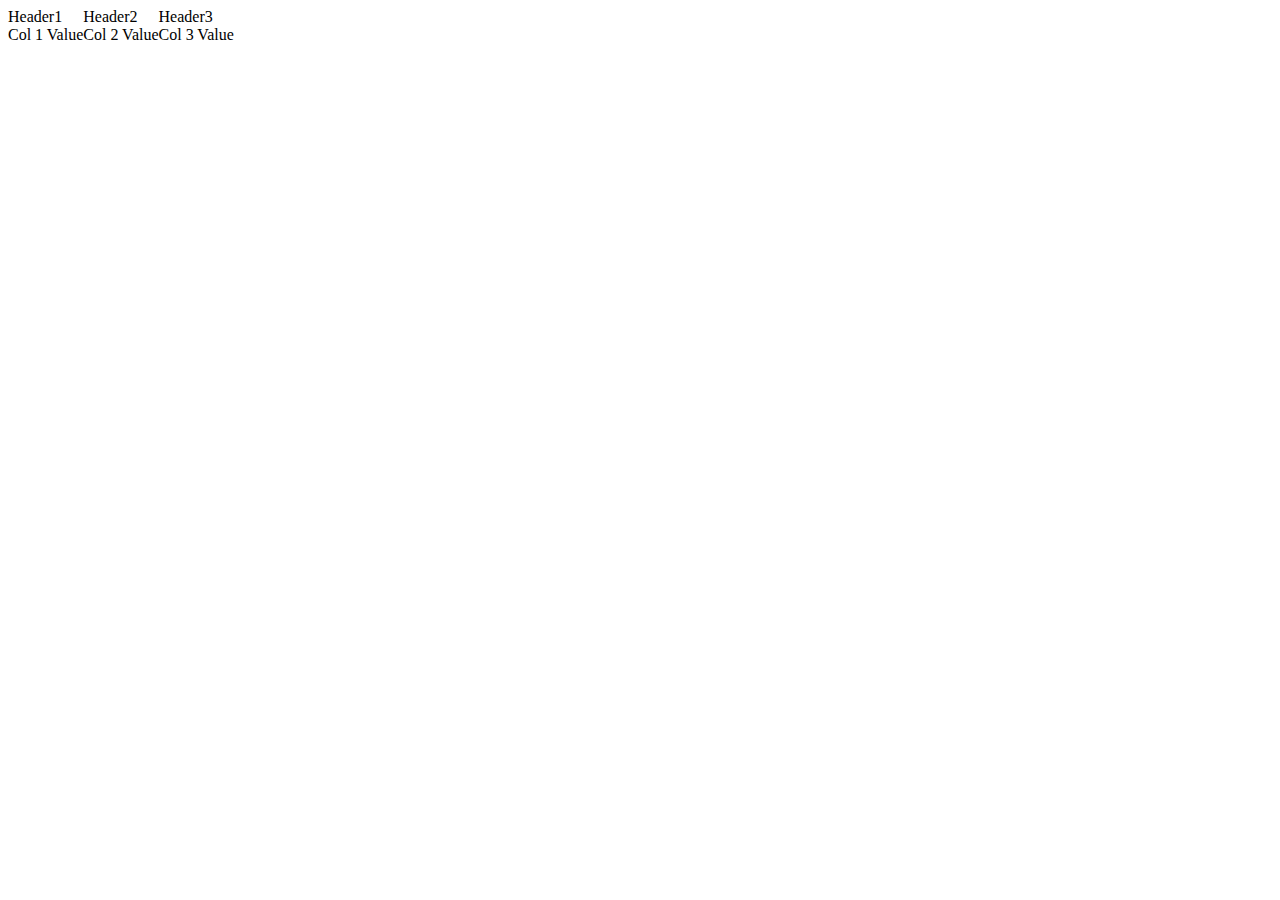
==== test.html @ 1c28d092 "Initial Commit" ====
<!DOCTYPE html>
<!--[if lt IE 7]>      <html class="no-js lt-ie9 lt-ie8 lt-ie7"> <![endif]-->
<!--[if IE 7]>         <html class="no-js lt-ie9 lt-ie8"> <![endif]-->
<!--[if IE 8]>         <html class="no-js lt-ie9"> <![endif]-->
<!--[if gt IE 8]><!-->
<html class="no-js">
<!--<![endif]-->

<head>
    <meta charset="utf-8">
    <meta http-equiv="X-UA-Compatible" content="IE=edge">
    <title></title>
    <meta name="description" content="">
    <meta name="viewport" content="width=device-width, initial-scale=1">
    <style>
        .table {
            display: table;
        }
        
        .tableHeader, .tableBody {
            display:table-row;
        }
        .tableHeader > div, .tableBody > div{
            display:table-cell;
        }
    </style>
</head>

<body>
    <div class="table">
        <div class="tableHeader">
            <div>
                Header1
            </div>
            <div>
                Header2
            </div>
            <div>
                Header3
            </div>
        </div>
        <div class="tableBody">
            <div>
                Col 1 Value
            </div>
            <div>
                Col 2 Value
            </div>
            <div>
                Col 3 Value
            </div>
        </div>
    </div>
</body>

</html>
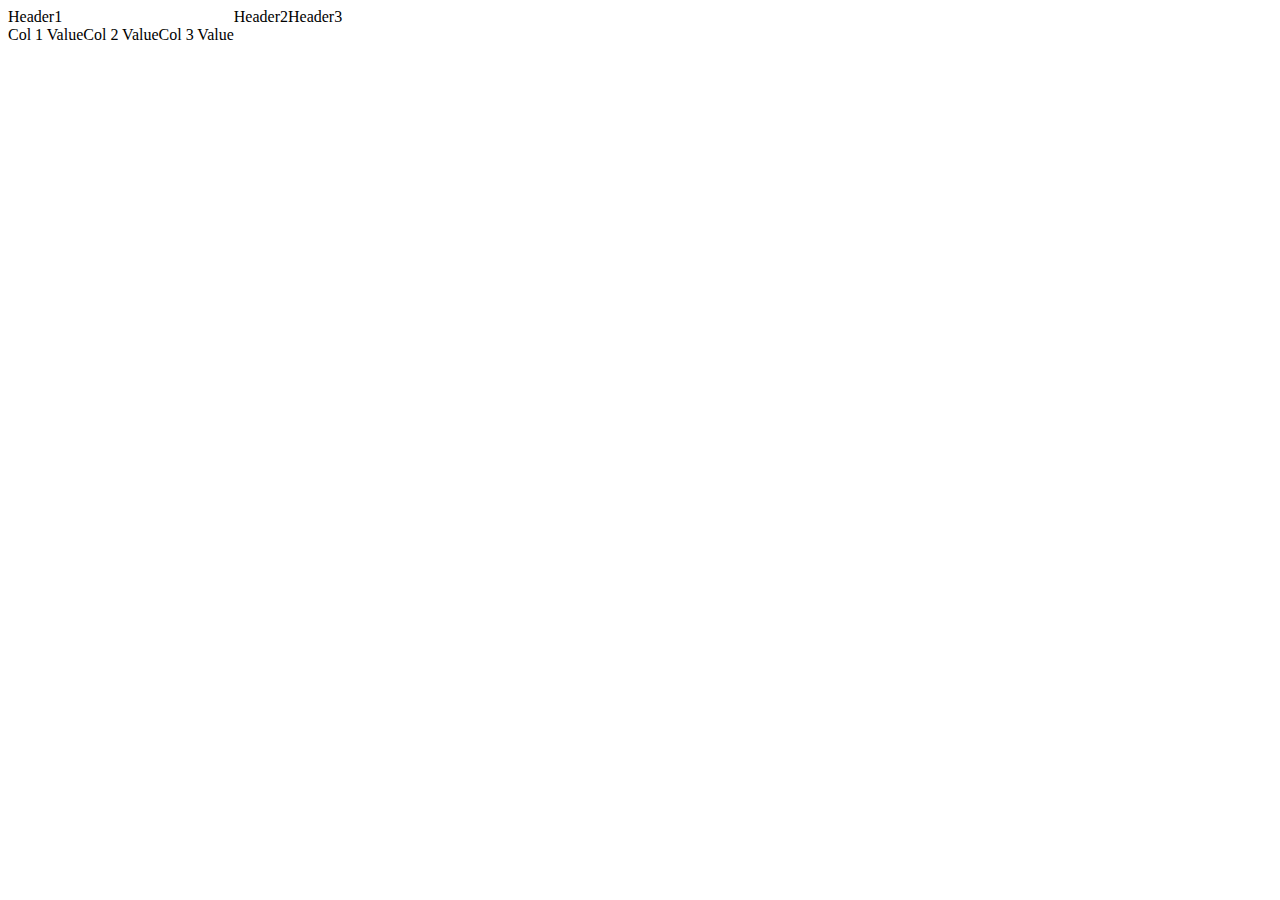
==== commit 86b344c9: "editing field details, styling changes" ====
--- a/test.html
+++ b/test.html
@@ -20,7 +20,7 @@
         .tableHeader, .tableBody {
             display:table-row;
         }
-        .tableHeader > div, .tableBody > div{
+        .tableHeader  div, .tableBody  div{
             display:table-cell;
         }
     </style>
@@ -40,6 +40,8 @@
             </div>
         </div>
         <div class="tableBody">
+        <section>
+            
             <div>
                 Col 1 Value
             </div>
@@ -49,6 +51,7 @@
             <div>
                 Col 3 Value
             </div>
+        </section>
         </div>
     </div>
 </body>
